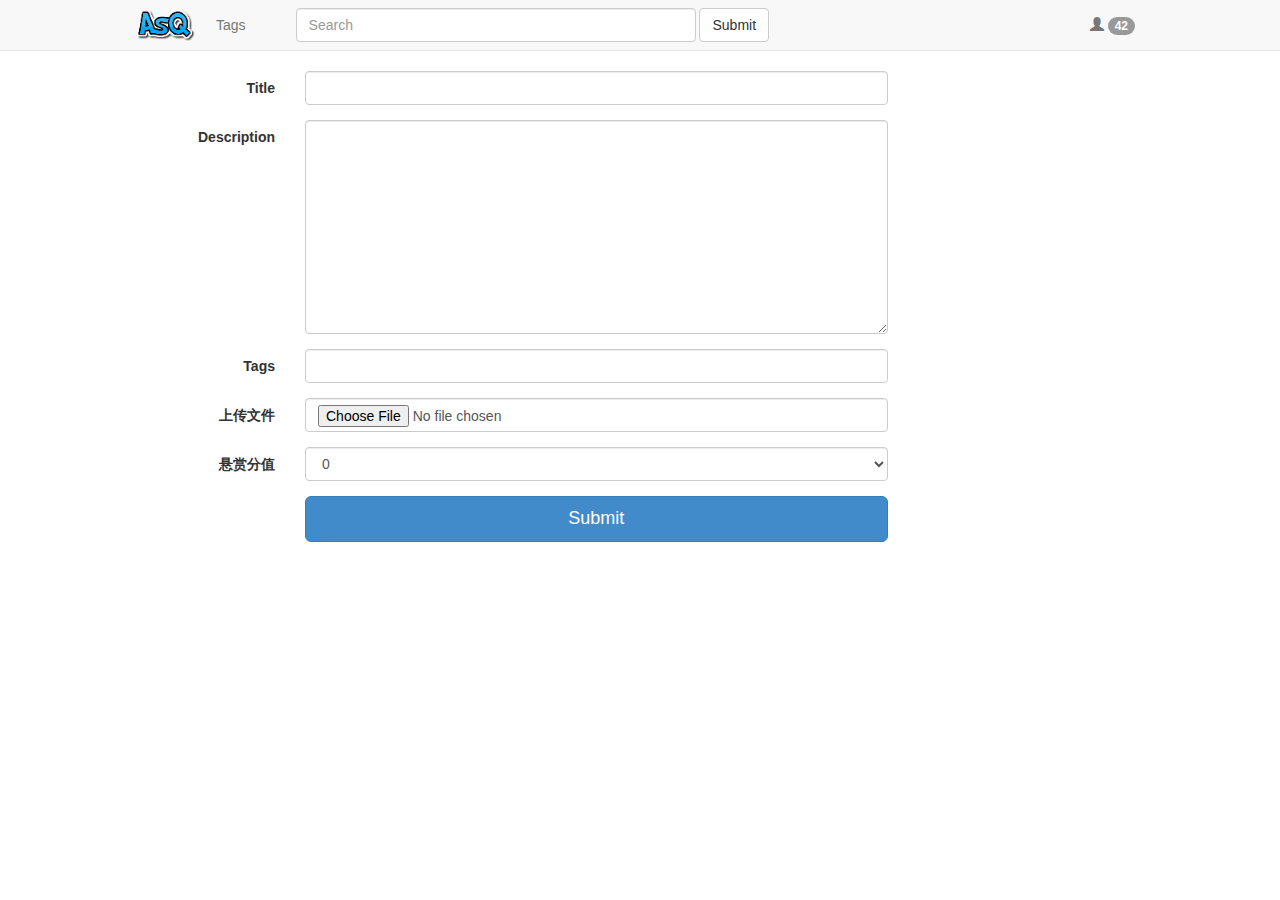
==== askQ/ask.html @ e688139d "modified" ====
<!DOCTYPE html>
<html lang="en">
<head>
	<meta charset="utf-8">
	<meta http-equiv="X-UA-Compatible" content="IE=edge">
	<meta name="viewport" content="width=device-width, initial-scale=1.0">

	<title>AsQ</title>
	<link href="../dist/css/bootstrap.css" rel="stylesheet">
	<link rel="stylesheet" href="../css/register.css">
	<link rel="stylesheet" href="../home/home.css">
  <link rel="stylesheet" href="search.css">
  <link rel="stylesheet" href="../css/common.css">
  <link rel="stylesheet" href="../askQ/ask.css">
</head>

<body>
    <!-- Static navbar -->
    <div class="navbar navbar-default navbar-static-top">
      <div class="container">
        <div class="navbar-header">
          <a href="../askQ/search.html"><img src="../home/logoIcon.png" class="logoIcon" ></a>
          
          <button type="button" class="navbar-toggle" data-toggle="collapse" data-target=".navbar-collapse">
            <span class="icon-bar"></span>
            <span class="icon-bar"></span>
            <span class="icon-bar"></span>
          </button>
        </div>

        <div class="navbar-collapse collapse myNavBar">
          <ul class="nav navbar-nav">
            <li><a href="../askQ/tagList.html">Tags</a></li>
          </ul>

          <form class="navbar-form navbar-left" role="search">
            <div class="form-group">
              <input type="text" class="form-control navbarForm" placeholder="Search">
            </div>
            <button type="submit" class="btn btn-default">Submit</button>
          </form>

          <ul class="nav navbar-nav navbar-right">
            <li><a href="../home/HomePage.html"><span class="glyphicon glyphicon-user"></span> <span class="badge">42</span></a></a></li>
          </ul>
        </div><!--/.nav-collapse -->
      </div>
    </div><!--navibar ends-->



    <div class="container mainPane">
      <form class="form-horizontal" role="form">
        <div class="form-group">
          <label for="title" class="col-sm-2 control-label">Title</label>
          <div class="col-sm-7">
            <input type="text" id="title" class="form-control">
          </div>
        </div>

        <div class="form-group">
          <label for="description" class="col-sm-2 control-label">Description</label>
          <div class="col-sm-7">
            <textarea type="text" class="form-control" id="description" rows=10></textarea>
          </div>
        </div>

        <div class="form-group">
          <label for="tag" class="col-sm-2 control-label">Tags</label>
          <div class="col-sm-7">
            <input type="text" class="form-control" id="tag">
          </div>
        </div>

        <div class="form-group">
          <label for="file" class="col-sm-2 control-label">上传文件</label>
          <div class="col-sm-7">
            <input type="file" class="form-control" id="fileChooser">
          </div>
        </div>

        <div class="form-group">
          <label for="coinChooser" class="col-sm-2 control-label">悬赏分值</label>
          <div class="col-sm-7">
            <select id="coinChooser" class="form-control">
                    <option value="0" selected="selected">0</option>
                        <option value="5">5</option>
                        <option value="10">10</option>
                        <option value="15">15</option>
                        <option value="20">20</option>
            </select>
          </div>
        </div>


        <div class="form-group">
          <div class="col-sm-offset-2 col-sm-7">
            <button type="submit" class="btn btn-lg btn-primary btn-block">Submit</button>
          </div>
        </div>
      </form> 
      
    </div><!--container end-->
    <script src="https://code.jquery.com/jquery-1.10.2.min.js"></script>
    <script src="../dist/js/bootstrap.min.js"></script>

</body>
</html>
---- css/register.css ----
#formContainer{
	float: center;
	width: 500px;
}

.component{
	margin-top: 20px;
}

#submitComponent{
	position: relative;
	left: 170px;
}

.center{
	position: relative;
	left:400px;
}

.tipStyle{
	color: red;
}

body{
	font-family: "Microsoft Yahei", Verdana, Simsun, "Segoe UI", "Segoe UI Web Regular", "Segoe UI Symbol", "Helvetica Neue", "BBAlpha Sans", "S60 Sans", Arial, "sans-serif"
}
---- home/home.css ----
.naviBar{
	width:100px;
}

.logoIcon{
	padding-top: 5px;
	padding-right: 5px;
	padding-left: 5px;
}

.mainPane{
	padding-bottom: 80px;
}
.container{
	max-width: 1050px;
}


#pointNumber{
	margin-top: 10px;
	font-size: 1.2em;
}

td{
	height: 30px;
	padding-top: 10px;
}

.profile{
	margin-top: 20px;
	margin-bottom: 20px;
}

.firstCol{
	width: 150px;
}

.rowTD{
	margin-top: 20px;
}
---- askQ/search.css ----
#formPane{
	margin-top: 20px;
}

.myInput{
	height: 34px;
	padding:0px;
	font-size: 1.1em;
	font-weight: lighter;
}

#askPane{
	margin-top: 50px;
}
---- css/common.css ----
.centerDiv{
	text-align: center;
}

.rightDiv{
	text-align:right;
	margin-top:10px;
}

.noBorderBtn{
	border-style:none;
}

.navbarForm{
	width: 400px;
	margin-left: 20px;
}

body{
	font-family: "Microsoft Yahei", Verdana, Simsun, "Segoe UI", "Segoe UI Web Regular", "Segoe UI Symbol", "Helvetica Neue", "BBAlpha Sans", "S60 Sans", Arial, "sans-serif"
}
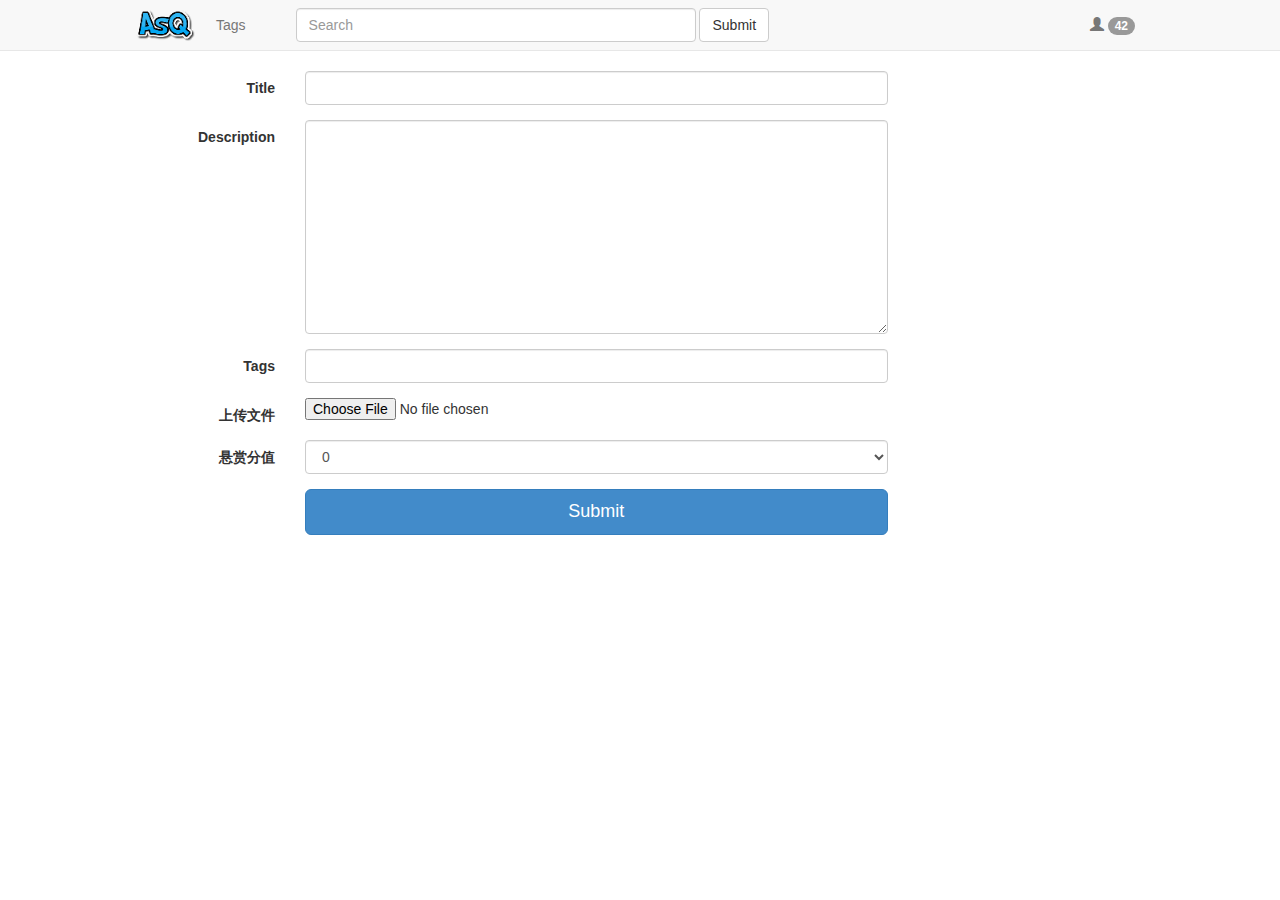
==== commit aeda313b: "modified" ====
--- a/askQ/ask.html
+++ b/askQ/ask.html
@@ -75,7 +75,7 @@
         <div class="form-group">
           <label for="file" class="col-sm-2 control-label">上传文件</label>
           <div class="col-sm-7">
-            <input type="file" class="form-control" id="fileChooser">
+            <input type="file" id="fileChooser">
           </div>
         </div>
 
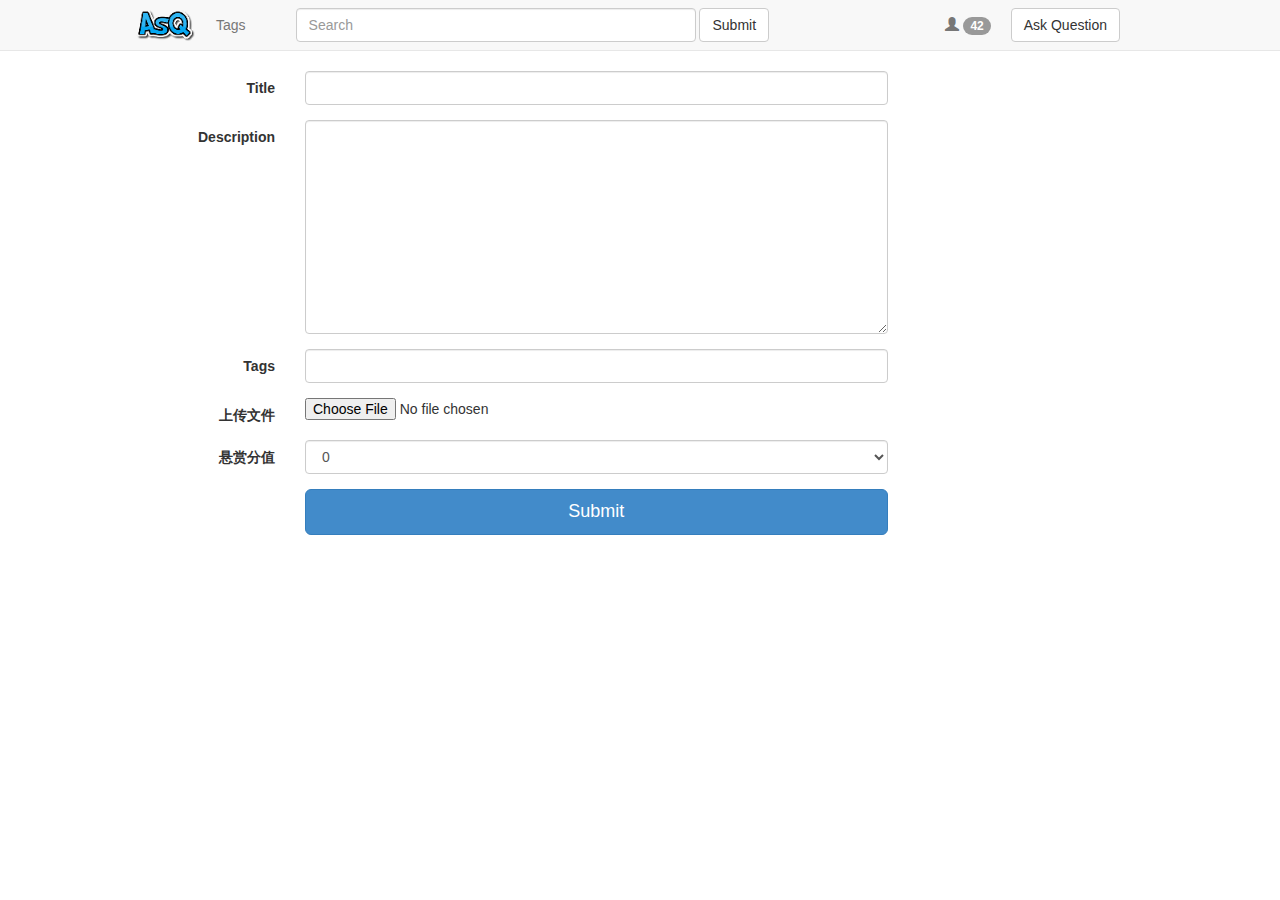
==== commit d9544f1d: "modified" ====
--- a/askQ/ask.html
+++ b/askQ/ask.html
@@ -12,6 +12,8 @@
   <link rel="stylesheet" href="search.css">
   <link rel="stylesheet" href="../css/common.css">
   <link rel="stylesheet" href="../askQ/ask.css">
+
+  <script src="../js/common.js"></script>
 </head>
 
 <body>
@@ -39,6 +41,12 @@
             </div>
             <button type="submit" class="btn btn-default">Submit</button>
           </form>
+
+          <div class="navbar-form navbar-right">
+            <div class="form-group">
+              <button class="btn btn-md btn-default" id="askButton" onclick="askQuestion()" id="askButton">Ask Question</button>
+            </div>
+          </div>
 
           <ul class="nav navbar-nav navbar-right">
             <li><a href="../home/HomePage.html"><span class="glyphicon glyphicon-user"></span> <span class="badge">42</span></a></a></li>
@@ -75,7 +83,8 @@
         <div class="form-group">
           <label for="file" class="col-sm-2 control-label">上传文件</label>
           <div class="col-sm-7">
-            <input type="file" id="fileChooser">
+           <input type="file">
+            
           </div>
         </div>
 
@@ -101,7 +110,7 @@
       </form> 
       
     </div><!--container end-->
-    <script src="https://code.jquery.com/jquery-1.10.2.min.js"></script>
+    <script src="../jquery-1.10.2.min.js"></script>
     <script src="../dist/js/bootstrap.min.js"></script>
 
 </body>
--- a/css/register.css
+++ b/css/register.css
@@ -22,7 +22,3 @@
 .tipStyle{
 	color: red;
 }
-
-body{
-	font-family: "Microsoft Yahei", Verdana, Simsun, "Segoe UI", "Segoe UI Web Regular", "Segoe UI Symbol", "Helvetica Neue", "BBAlpha Sans", "S60 Sans", Arial, "sans-serif"
-}--- a/askQ/search.css
+++ b/askQ/search.css
@@ -14,4 +14,39 @@
 
 #askPane{
 	margin-top: 50px;
+}
+
+.radioDiv{
+	width: 20px;
+}
+
+.hotQuestionItem{
+	height: 100px;
+	background-color: #dddfbe;
+	padding:5px 10px;
+	border-style: solid;
+	border-color: #eaeaea;
+	border-width: 1px;
+	border-left: 0px;
+	border-right: 0px;
+	border-bottom: 0px;
+}
+
+.answerCountTD{
+	vertical-align: middle;
+	text-align: center;
+	padding-top: 20px;
+}
+
+.answerCount{
+	font-size: 1.3em;
+}
+
+.questionTD{
+	padding-left: 15px;
+}
+
+.userTD{
+	text-align: right;
+	vertical-align: bottom;
 }--- a/css/common.css
+++ b/css/common.css
@@ -18,4 +18,24 @@
 
 body{
 	font-family: "Microsoft Yahei", Verdana, Simsun, "Segoe UI", "Segoe UI Web Regular", "Segoe UI Symbol", "Helvetica Neue", "BBAlpha Sans", "S60 Sans", Arial, "sans-serif"
+}
+
+.tags{
+	margin-top:10px;
+}
+
+.labelTag{
+	background-color: #5b7e84;
+}
+
+.tagLink{
+	color:white;
+}
+
+.tagLink:hover{
+	color:#8ad1f2;
+}
+
+#askButton{
+	margin-left: 5px;
 }--- a/askQ/ask.css
+++ b/askQ/ask.css
@@ -0,0 +1,3 @@
+#fileChooser{
+	font-family: "Microsoft Yahei", Verdana, Simsun, "Segoe UI", "Segoe UI Web Regular", "Segoe UI Symbol", "Helvetica Neue", "BBAlpha Sans", "S60 Sans", Arial, "sans-serif"
+}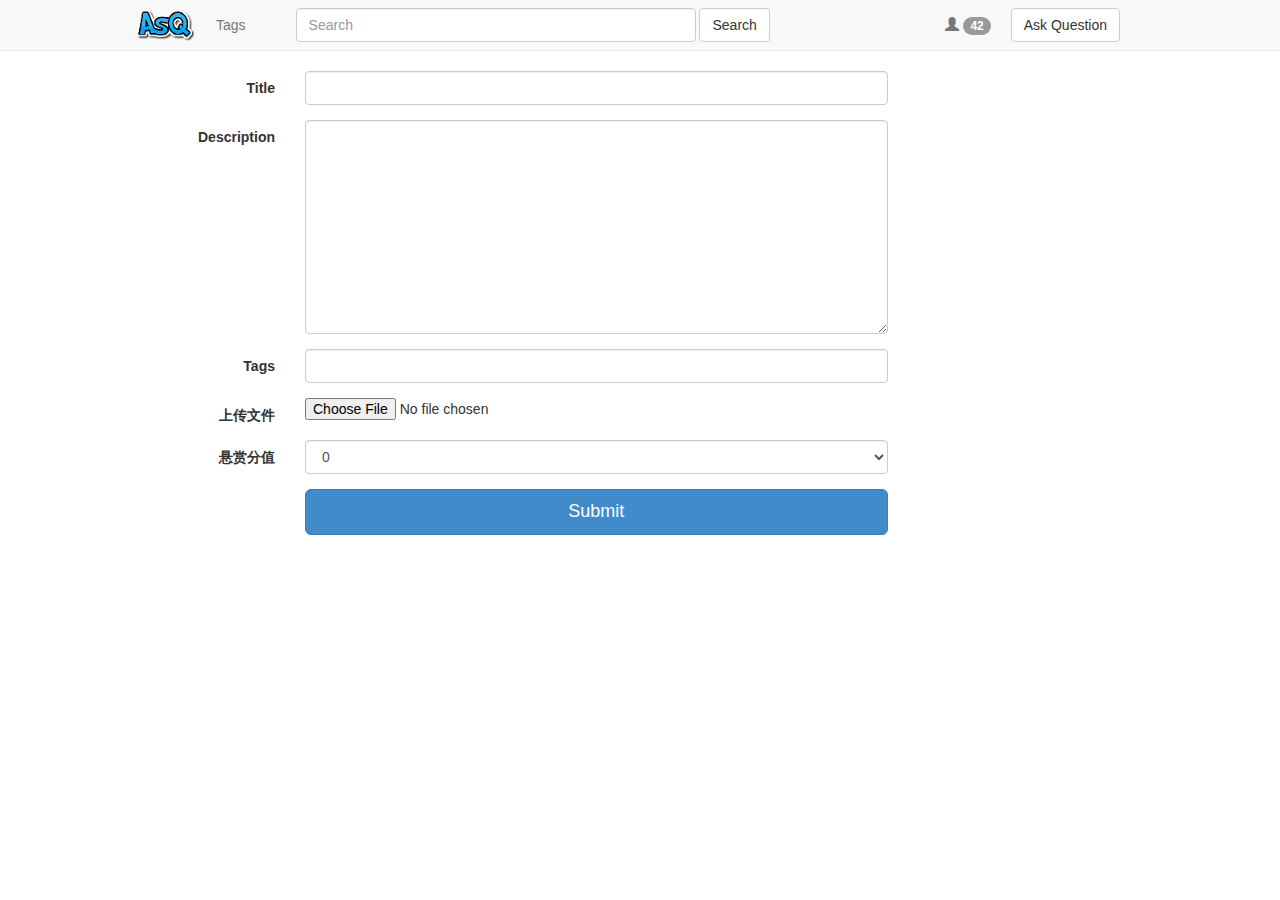
==== commit b6b09f76: "add input editor" ====
--- a/askQ/ask.html
+++ b/askQ/ask.html
@@ -13,7 +13,7 @@
   <link rel="stylesheet" href="../css/common.css">
   <link rel="stylesheet" href="../askQ/ask.css">
 
-  <script src="../js/common.js"></script>
+  
 </head>
 
 <body>
@@ -39,12 +39,12 @@
             <div class="form-group">
               <input type="text" class="form-control navbarForm" placeholder="Search">
             </div>
-            <button type="submit" class="btn btn-default">Submit</button>
+            <button type="submit" class="btn btn-default">Search</button>
           </form>
 
           <div class="navbar-form navbar-right">
             <div class="form-group">
-              <button class="btn btn-md btn-default" id="askButton" onclick="askQuestion()" id="askButton">Ask Question</button>
+              <button class="btn btn-md btn-default" id="askButton">Ask Question</button>
             </div>
           </div>
 
@@ -112,6 +112,6 @@
     </div><!--container end-->
     <script src="../jquery-1.10.2.min.js"></script>
     <script src="../dist/js/bootstrap.min.js"></script>
-
+    <script src="../js/common.js"></script>
 </body>
 </html>--- a/askQ/search.css
+++ b/askQ/search.css
@@ -22,7 +22,7 @@
 
 .hotQuestionItem{
 	height: 100px;
-	background-color: #dddfbe;
+	background-color: white;
 	padding:5px 10px;
 	border-style: solid;
 	border-color: #eaeaea;
@@ -32,21 +32,3 @@
 	border-bottom: 0px;
 }
 
-.answerCountTD{
-	vertical-align: middle;
-	text-align: center;
-	padding-top: 20px;
-}
-
-.answerCount{
-	font-size: 1.3em;
-}
-
-.questionTD{
-	padding-left: 15px;
-}
-
-.userTD{
-	text-align: right;
-	vertical-align: bottom;
-}--- a/css/common.css
+++ b/css/common.css
@@ -38,4 +38,23 @@
 
 #askButton{
 	margin-left: 5px;
+}
+
+.answerCountTD{
+	vertical-align: middle;
+	text-align: center;
+	padding-top: 20px;
+}
+
+.answerCount{
+	font-size: 1.3em;
+}
+
+.questionTD{
+	padding-left: 15px;
+}
+
+.userTD{
+	text-align: right;
+	vertical-align: bottom;
 }